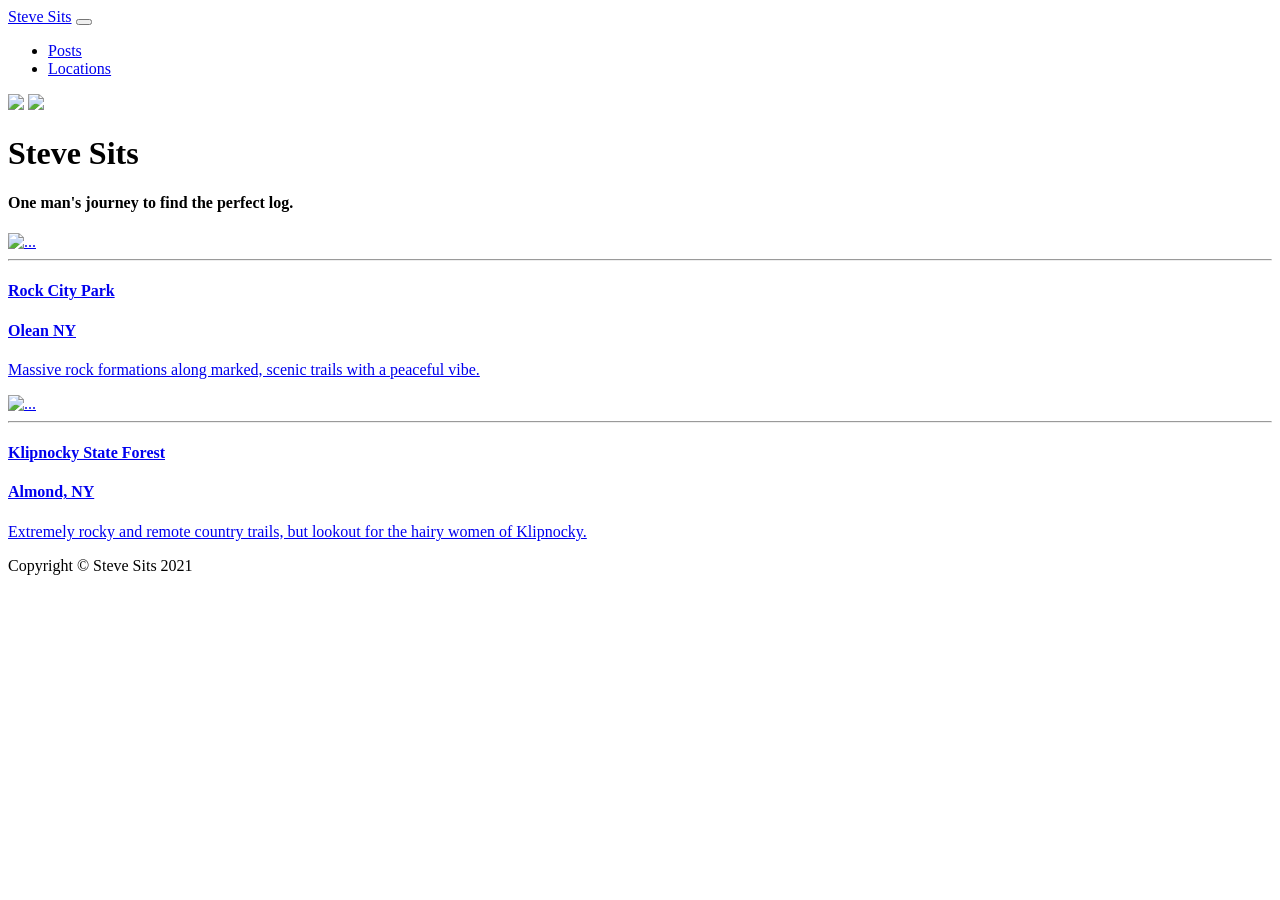
==== sit_for_today/html/index.html @ bbacd291 "fix typos and formatting Former-commit-id: 869231cb5ffa4521c38ac1c04bd739cbaa20fa4f" ====
<!DOCTYPE html>
<html lang="en">
<head>
    <meta charset="utf-8"/>
    <meta name="viewport" content="width=device-width, initial-scale=1, shrink-to-fit=no"/>
    <meta name="description" content=""/>
    <meta name="author" content=""/>
    <title>Steve Sits</title>
    <link rel="icon" type="image/x-icon" href="./static/img/favicon.ico"/>
    <!-- Font Awesome icons (free version)-->
    <script src="https://use.fontawesome.com/releases/v5.15.3/js/all.js" crossorigin="anonymous"></script>
    <!-- Google fonts-->
    <link href="https://fonts.googleapis.com/css?family=Varela+Round" rel="stylesheet"/>
    <link href="https://fonts.googleapis.com/css?family=Nunito:200,200i,300,300i,400,400i,600,600i,700,700i,800,800i,900,900i"
          rel="stylesheet"/>
    <link rel="preconnect" href="https://fonts.gstatic.com">
    <link href="https://fonts.googleapis.com/css2?family=Permanent+Marker&display=swap" rel="stylesheet">
    <!-- Core theme CSS (includes Bootstrap)-->
    <link href="./static/grayscale/css/styles.css?v=1.1" rel="stylesheet"/>
</head>
<body id="page-top">
<!-- Navigation-->
<nav class="navbar navbar-expand-lg navbar-light fixed-top" id="mainNav">
    <div class="container">
        <a class="navbar-brand font-marker" href="/">Steve Sits</a>
        <button class="navbar-toggler navbar-toggler-right" type="button" data-toggle="collapse"
                data-target="#navbarResponsive" aria-controls="navbarResponsive" aria-expanded="false"
                aria-label="Toggle navigation">
            <i class="fas fa-bars"></i>
        </button>
        <div class="collapse navbar-collapse" id="navbarResponsive">
            <ul class="navbar-nav ml-auto">
                <li class="nav-item"><a class="nav-link js-scroll-trigger" href="/posts.html">Posts</a></li>
                <li class="nav-item"><a class="nav-link js-scroll-trigger" href="/locations.html">Locations</a></li>
            </ul>
        </div>
    </div>
</nav>

<div class="content">

    <!-- Masthead-->
    <div class="hero-container container-fluid pt-5">
        <img src="https://d14vpnxcvrzf04.cloudfront.net/steve-hero-slides.png" class="hero-image mx-auto">
        <img src="https://d14vpnxcvrzf04.cloudfront.net/teve-hero.jpg" class="hero-image-sm mx-auto">
        <div class="hero-heading">
            <h1 class="font-marker text-white-80" style="font-weight: bold;">Steve Sits</h1>
            <h4 class="text-white-80 font-marker">One man's journey to find the perfect log.</h4>
        </div>
    </div>

    <!-- Projects-->
    <section class="projects-section mb-5" id="projects">
        <div class="container">

            <!-- Project One Row-->
            <div class="row blog-posts justify-content-center no-gutters">
                <div class="col-lg-4 col-md-4">
                    <a href="./posts/rock_city.html">
                        <img class="img-fluid" src="https://d14vpnxcvrzf04.cloudfront.net/posts/rock-city/bag-thumb.jpg" alt="..."/>
                        <div class="text-center h-100 project">
                            <div class="d-flex">
                                <div class="title-text w-100 my-auto text-center text-lg-center">
                                    <hr class="d-lg-block mb-3 title-hr"/>
                                    <h4>Rock City Park</h4>
                                    <h4>Olean NY</h4>
                                    <p class="mb-0">
                                        Massive rock formations along marked, scenic trails with a peaceful vibe.
                                    </p>
                                </div>
                            </div>
                        </div>
                    </a>
                </div>

                <div class="col-lg-4 col-md-4 w-100"></div>

                <div class="col-lg-4 col-md-4">
                    <a href="/posts/klipknocky_state_forest.html">
                        <img class="img-fluid"
                             src="https://d14vpnxcvrzf04.cloudfront.net/posts/klipknocky-state-forest/klipknocky-thumb.jpg"
                             alt="..."/>
                        <div class="text-center h-100 project">
                            <div class="d-flex">
                                <div class="title-text w-100 my-auto text-center text-lg-center">
                                    <hr class="d-lg-block mb-3 title-hr"/>
                                    <h4>Klipnocky State Forest</h4>
                                    <h4>Almond, NY</h4>
                                    <p class="mb-0">
                                        Extremely rocky and remote country trails, but lookout for the hairy women of Klipnocky.
                                    </p>
                                </div>
                            </div>
                        </div>
                    </a>
                </div>
            </div>
        </div>
    </section>
</div>
<!-- Footer-->
<footer class="footer bg-black small text-center text-white-50">
    <div class="container">Copyright &copy; Steve Sits 2021</div>
</footer>
</body>

<!-- Bootstrap core JS-->
<script src="https://code.jquery.com/jquery-3.5.1.min.js"></script>
<script src="https://cdn.jsdelivr.net/npm/bootstrap@4.6.0/dist/js/bootstrap.bundle.min.js"></script>
<!-- Third party plugin JS-->
<script src="https://cdnjs.cloudflare.com/ajax/libs/animejs/3.2.1/anime.min.js"></script>
<!-- Core theme JS-->
<script src="../static/grascale/js/scripts.js"></script>

</html>
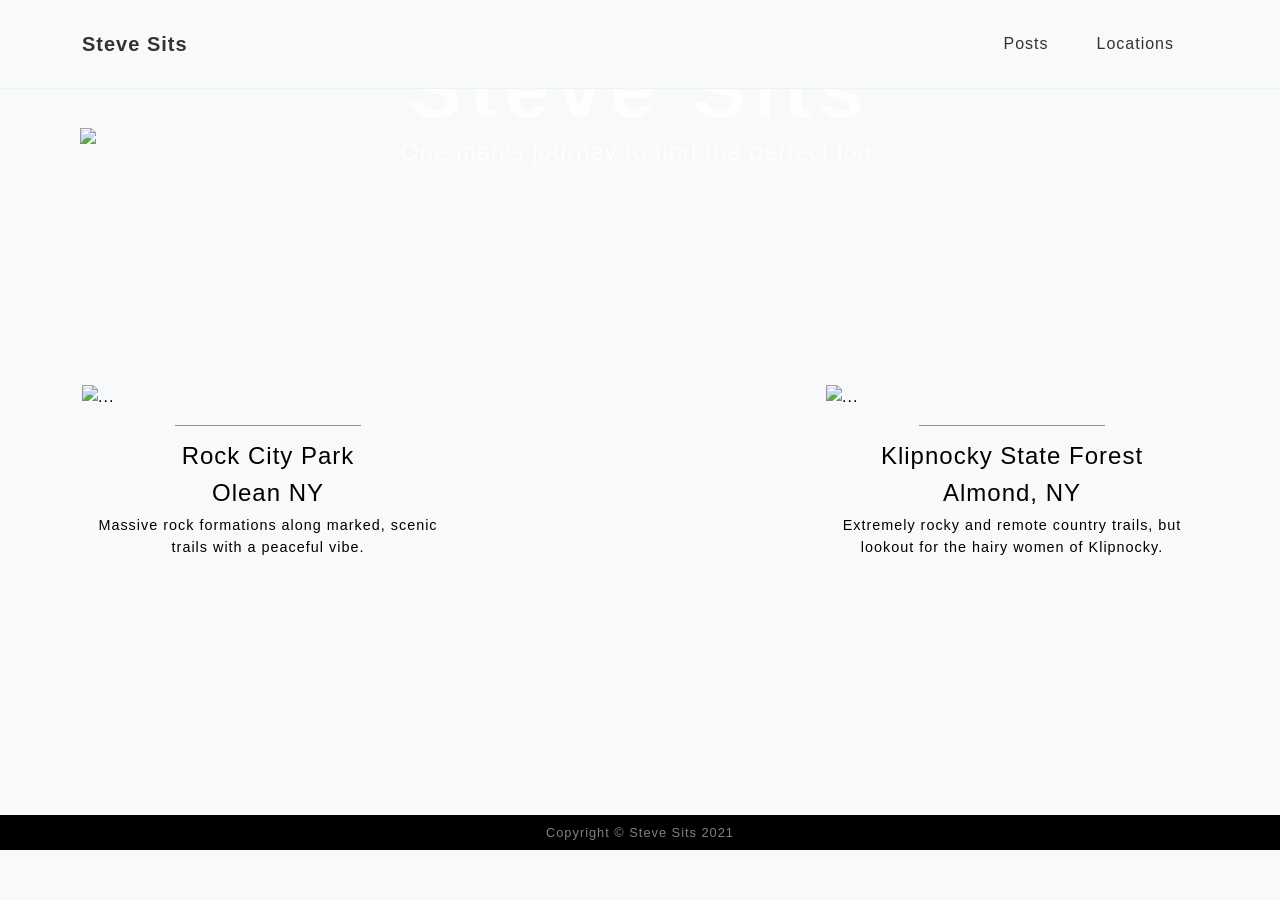
==== commit 26523e6d: "fix header rel links and format" ====
--- a/sit_for_today/html/index.html
+++ b/sit_for_today/html/index.html
@@ -22,7 +22,7 @@
 <!-- Navigation-->
 <nav class="navbar navbar-expand-lg navbar-light fixed-top" id="mainNav">
     <div class="container">
-        <a class="navbar-brand font-marker" href="/">Steve Sits</a>
+        <a class="navbar-brand font-marker" href="./">Steve Sits</a>
         <button class="navbar-toggler navbar-toggler-right" type="button" data-toggle="collapse"
                 data-target="#navbarResponsive" aria-controls="navbarResponsive" aria-expanded="false"
                 aria-label="Toggle navigation">
@@ -30,8 +30,8 @@
         </button>
         <div class="collapse navbar-collapse" id="navbarResponsive">
             <ul class="navbar-nav ml-auto">
-                <li class="nav-item"><a class="nav-link js-scroll-trigger" href="/posts.html">Posts</a></li>
-                <li class="nav-item"><a class="nav-link js-scroll-trigger" href="/locations.html">Locations</a></li>
+                <li class="nav-item"><a class="nav-link js-scroll-trigger" href="./posts.html">Posts</a></li>
+                <li class="nav-item"><a class="nav-link js-scroll-trigger" href="./locations.html">Locations</a></li>
             </ul>
         </div>
     </div>
@@ -42,7 +42,7 @@
     <!-- Masthead-->
     <div class="hero-container container-fluid pt-5">
         <img src="https://d14vpnxcvrzf04.cloudfront.net/steve-hero-slides.png" class="hero-image mx-auto">
-        <img src="https://d14vpnxcvrzf04.cloudfront.net/teve-hero.jpg" class="hero-image-sm mx-auto">
+        <img src="https://d14vpnxcvrzf04.cloudfront.net/steve-hero.jpg" class="hero-image-sm mx-auto">
         <div class="hero-heading">
             <h1 class="font-marker text-white-80" style="font-weight: bold;">Steve Sits</h1>
             <h4 class="text-white-80 font-marker">One man's journey to find the perfect log.</h4>
@@ -55,7 +55,7 @@
 
             <!-- Project One Row-->
             <div class="row blog-posts justify-content-center no-gutters">
-                <div class="col-lg-4 col-md-4">
+                <div class="col-lg-4 col-md-4 pb-5">
                     <a href="./posts/rock_city.html">
                         <img class="img-fluid" src="https://d14vpnxcvrzf04.cloudfront.net/posts/rock-city/bag-thumb.jpg" alt="..."/>
                         <div class="text-center h-100 project">
@@ -75,7 +75,7 @@
 
                 <div class="col-lg-4 col-md-4 w-100"></div>
 
-                <div class="col-lg-4 col-md-4">
+                <div class="col-lg-4 col-md-4 pb-5">
                     <a href="/posts/klipknocky_state_forest.html">
                         <img class="img-fluid"
                              src="https://d14vpnxcvrzf04.cloudfront.net/posts/klipknocky-state-forest/klipknocky-thumb.jpg"
@@ -98,6 +98,7 @@
         </div>
     </section>
 </div>
+
 <!-- Footer-->
 <footer class="footer bg-black small text-center text-white-50">
     <div class="container">Copyright &copy; Steve Sits 2021</div>
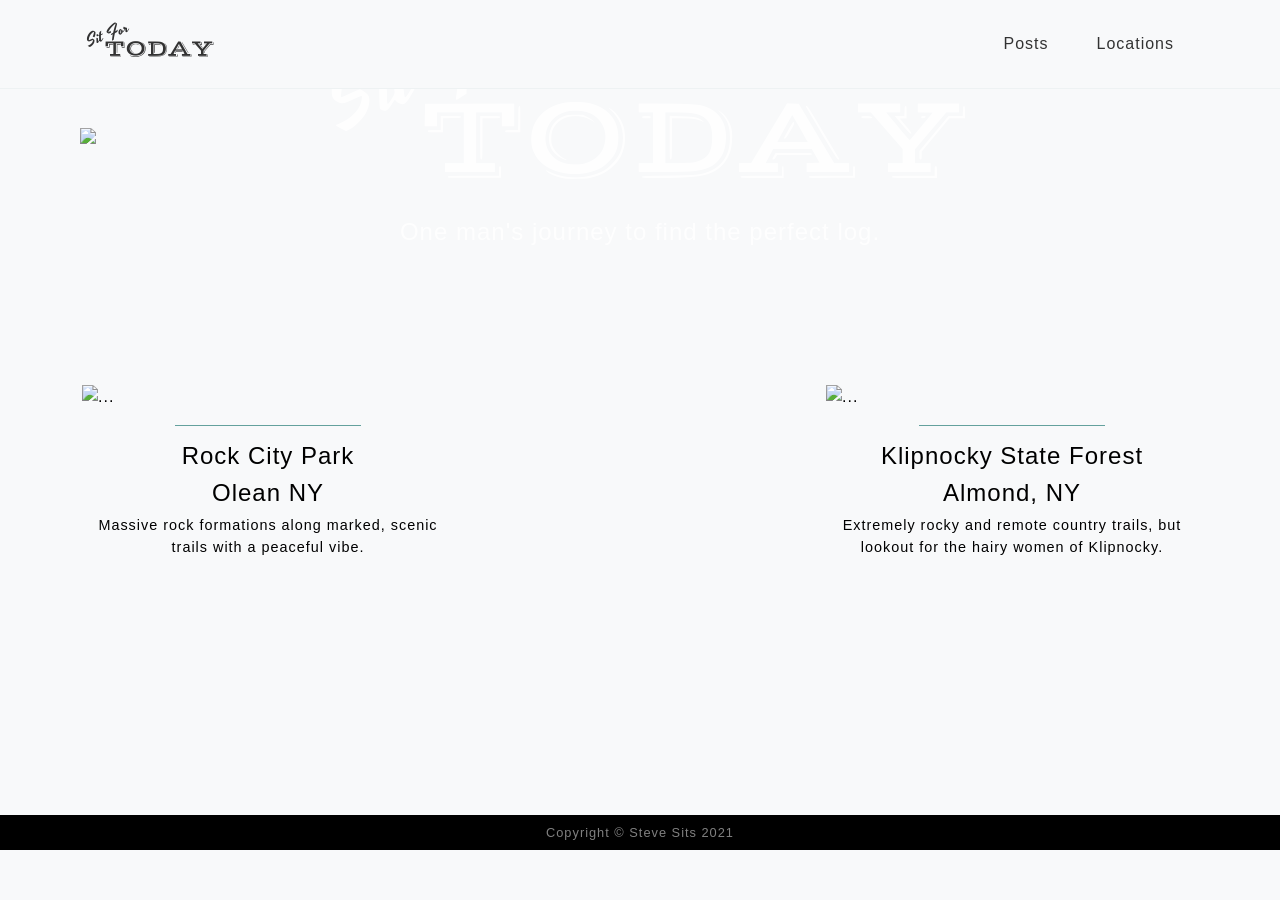
==== commit 00ccb2f2: "add logo and remove fontawesome" ====
--- a/sit_for_today/html/index.html
+++ b/sit_for_today/html/index.html
@@ -5,28 +5,30 @@
     <meta name="viewport" content="width=device-width, initial-scale=1, shrink-to-fit=no"/>
     <meta name="description" content=""/>
     <meta name="author" content=""/>
-    <title>Steve Sits</title>
+    <title>Sit For Today</title>
     <link rel="icon" type="image/x-icon" href="./static/img/favicon.ico"/>
     <!-- Font Awesome icons (free version)-->
-    <script src="https://use.fontawesome.com/releases/v5.15.3/js/all.js" crossorigin="anonymous"></script>
+    
     <!-- Google fonts-->
     <link href="https://fonts.googleapis.com/css?family=Varela+Round" rel="stylesheet"/>
     <link href="https://fonts.googleapis.com/css?family=Nunito:200,200i,300,300i,400,400i,600,600i,700,700i,800,800i,900,900i"
           rel="stylesheet"/>
+    <link href="./static/icomoon/ico.css?v=1.2" rel="stylesheet"/>
     <link rel="preconnect" href="https://fonts.gstatic.com">
     <link href="https://fonts.googleapis.com/css2?family=Permanent+Marker&display=swap" rel="stylesheet">
     <!-- Core theme CSS (includes Bootstrap)-->
-    <link href="./static/grayscale/css/styles.css?v=1.1" rel="stylesheet"/>
+    <link href="./static/grayscale/css/styles.css?v=1.2" rel="stylesheet"/>
 </head>
+
 <body id="page-top">
 <!-- Navigation-->
 <nav class="navbar navbar-expand-lg navbar-light fixed-top" id="mainNav">
     <div class="container">
-        <a class="navbar-brand font-marker" href="./">Steve Sits</a>
+        <a class="navbar-brand font-marker" href="./"><span class="icon-sft text-lg-left"></span></a>
         <button class="navbar-toggler navbar-toggler-right" type="button" data-toggle="collapse"
                 data-target="#navbarResponsive" aria-controls="navbarResponsive" aria-expanded="false"
                 aria-label="Toggle navigation">
-            <i class="fas fa-bars"></i>
+            <span class="icon-menu" style="font-size: x-large;"></span>
         </button>
         <div class="collapse navbar-collapse" id="navbarResponsive">
             <ul class="navbar-nav ml-auto">
@@ -44,7 +46,7 @@
         <img src="https://d14vpnxcvrzf04.cloudfront.net/steve-hero-slides.png" class="hero-image mx-auto">
         <img src="https://d14vpnxcvrzf04.cloudfront.net/steve-hero.jpg" class="hero-image-sm mx-auto">
         <div class="hero-heading">
-            <h1 class="font-marker text-white-80" style="font-weight: bold;">Steve Sits</h1>
+            <h1 class="font-marker text-white-80" style="font-weight: bold;"><span class="icon-sft"></span></h1>
             <h4 class="text-white-80 font-marker">One man's journey to find the perfect log.</h4>
         </div>
     </div>
@@ -57,7 +59,8 @@
             <div class="row blog-posts justify-content-center no-gutters">
                 <div class="col-lg-4 col-md-4 pb-5">
                     <a href="./posts/rock_city.html">
-                        <img class="img-fluid" src="https://d14vpnxcvrzf04.cloudfront.net/posts/rock-city/bag-thumb.jpg" alt="..."/>
+                        <img class="img-fluid" src="https://d14vpnxcvrzf04.cloudfront.net/posts/rock-city/bag-thumb.jpg"
+                             alt="..."/>
                         <div class="text-center h-100 project">
                             <div class="d-flex">
                                 <div class="title-text w-100 my-auto text-center text-lg-center">
@@ -73,7 +76,8 @@
                     </a>
                 </div>
 
-                <div class="col-lg-4 col-md-4 w-100"></div>
+                <div class="col-lg-4 col-md-4 w-100">
+                </div>
 
                 <div class="col-lg-4 col-md-4 pb-5">
                     <a href="/posts/klipknocky_state_forest.html">
@@ -110,7 +114,5 @@
 <script src="https://cdn.jsdelivr.net/npm/bootstrap@4.6.0/dist/js/bootstrap.bundle.min.js"></script>
 <!-- Third party plugin JS-->
 <script src="https://cdnjs.cloudflare.com/ajax/libs/animejs/3.2.1/anime.min.js"></script>
-<!-- Core theme JS-->
-<script src="../static/grascale/js/scripts.js"></script>
 
 </html>
--- a/sit_for_today/html/static/icomoon/ico.css
+++ b/sit_for_today/html/static/icomoon/ico.css
@@ -0,0 +1,33 @@
+@font-face {
+  font-family: 'icomoon';
+  src:  url('fonts/icomoon.eot?wzkpvk');
+  src:  url('fonts/icomoon.eot?wzkpvk#iefix') format('embedded-opentype'),
+    url('fonts/icomoon.ttf?wzkpvk') format('truetype'),
+    url('fonts/icomoon.woff?wzkpvk') format('woff'),
+    url('fonts/icomoon.svg?wzkpvk#icomoon') format('svg');
+  font-weight: normal;
+  font-style: normal;
+  font-display: block;
+}
+
+[class^="icon-"], [class*=" icon-"] {
+  /* use !important to prevent issues with browser extensions that change fonts */
+  font-family: 'icomoon' !important;
+  speak: never;
+  font-style: normal;
+  font-weight: normal;
+  font-variant: normal;
+  text-transform: none;
+  line-height: 1;
+
+  /* Better Font Rendering =========== */
+  -webkit-font-smoothing: antialiased;
+  -moz-osx-font-smoothing: grayscale;
+}
+
+.icon-sft:before {
+  content: "\e900";
+}
+.icon-menu:before {
+  content: "\e9bd";
+}
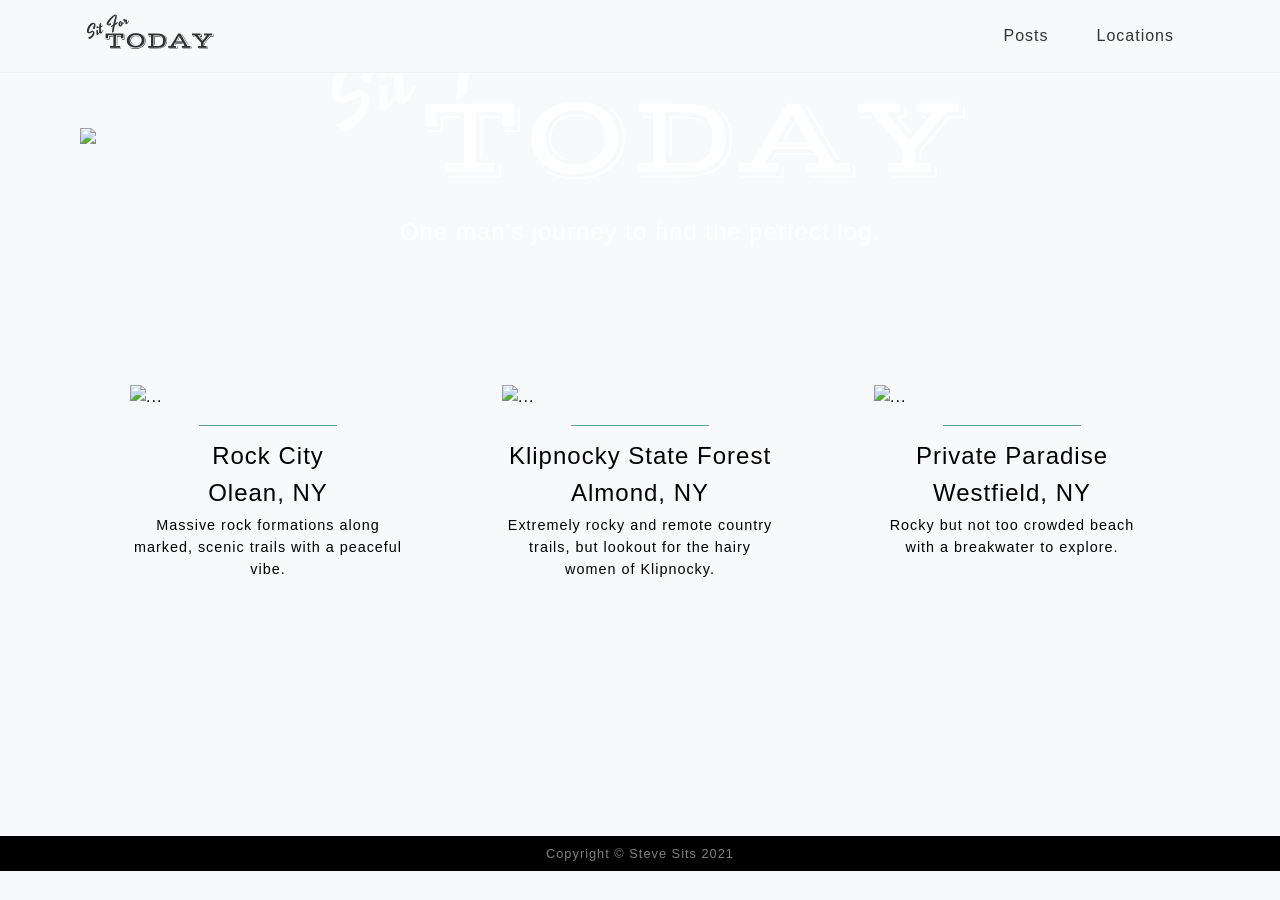
==== commit eaba0c9e: "add private paradise post and s3 sync" ====
--- a/sit_for_today/html/index.html
+++ b/sit_for_today/html/index.html
@@ -52,21 +52,22 @@
     </div>
 
     <!-- Projects-->
-    <section class="projects-section mb-5" id="projects">
+    <section class="projects-section bg-light mb-5" id="projects">
         <div class="container">
 
             <!-- Project One Row-->
             <div class="row blog-posts justify-content-center no-gutters">
-                <div class="col-lg-4 col-md-4 pb-5">
+                <div class="col-lg-4 col-md-4 pb-5 pr-lg-5 pl-lg-5 pr-md-3 pl-md-3">
                     <a href="./posts/rock_city.html">
-                        <img class="img-fluid" src="https://d14vpnxcvrzf04.cloudfront.net/posts/rock-city/bag-thumb.jpg"
+                        <img class="img-fluid w-100"
+                             src="https://d14vpnxcvrzf04.cloudfront.net/posts/rock-city/bag-thumb.jpg"
                              alt="..."/>
-                        <div class="text-center h-100 project">
+                        <div class="text-center project">
                             <div class="d-flex">
                                 <div class="title-text w-100 my-auto text-center text-lg-center">
                                     <hr class="d-lg-block mb-3 title-hr"/>
-                                    <h4>Rock City Park</h4>
-                                    <h4>Olean NY</h4>
+                                    <h4>Rock City</h4>
+                                    <h4>Olean, NY</h4>
                                     <p class="mb-0">
                                         Massive rock formations along marked, scenic trails with a peaceful vibe.
                                     </p>
@@ -76,22 +77,39 @@
                     </a>
                 </div>
 
-                <div class="col-lg-4 col-md-4 w-100">
-                </div>
-
-                <div class="col-lg-4 col-md-4 pb-5">
-                    <a href="/posts/klipknocky_state_forest.html">
-                        <img class="img-fluid"
+                <div class="col-lg-4 col-md-4 pb-5 pr-lg-5 pl-lg-5 pr-md-3 pl-md-3">
+                    <a href="./posts/klipknocky_state_forest.html">
+                        <img class="img-fluid w-100"
                              src="https://d14vpnxcvrzf04.cloudfront.net/posts/klipknocky-state-forest/klipknocky-thumb.jpg"
                              alt="..."/>
-                        <div class="text-center h-100 project">
+                        <div class="text-center project">
                             <div class="d-flex">
                                 <div class="title-text w-100 my-auto text-center text-lg-center">
                                     <hr class="d-lg-block mb-3 title-hr"/>
                                     <h4>Klipnocky State Forest</h4>
-                                    <h4>Almond, NY</h4>
+                                    <h4> Almond, NY</h4>
                                     <p class="mb-0">
                                         Extremely rocky and remote country trails, but lookout for the hairy women of Klipnocky.
+                                    </p>
+                                </div>
+                            </div>
+                        </div>
+                    </a>
+                </div>
+
+                <div class="col-lg-4 col-md-4 pb-5 pr-lg-5 pl-lg-5 pr-md-3 pl-md-3">
+                    <a href="./posts/private_paradise.html">
+                        <img class="img-fluid w-100"
+                             src="https://d14vpnxcvrzf04.cloudfront.net/posts/private-paradise/private_paradise_steve_thumb.jpg"
+                             alt="..."/>
+                        <div class="text-center project">
+                            <div class="d-flex">
+                                <div class="title-text w-100 my-auto text-center text-lg-center">
+                                    <hr class="d-lg-block mb-3 title-hr"/>
+                                    <h4>Private Paradise</h4>
+                                    <h4> Westfield, NY</h4>
+                                    <p class="mb-0">
+                                        Rocky but not too crowded beach with a breakwater to explore.
                                     </p>
                                 </div>
                             </div>
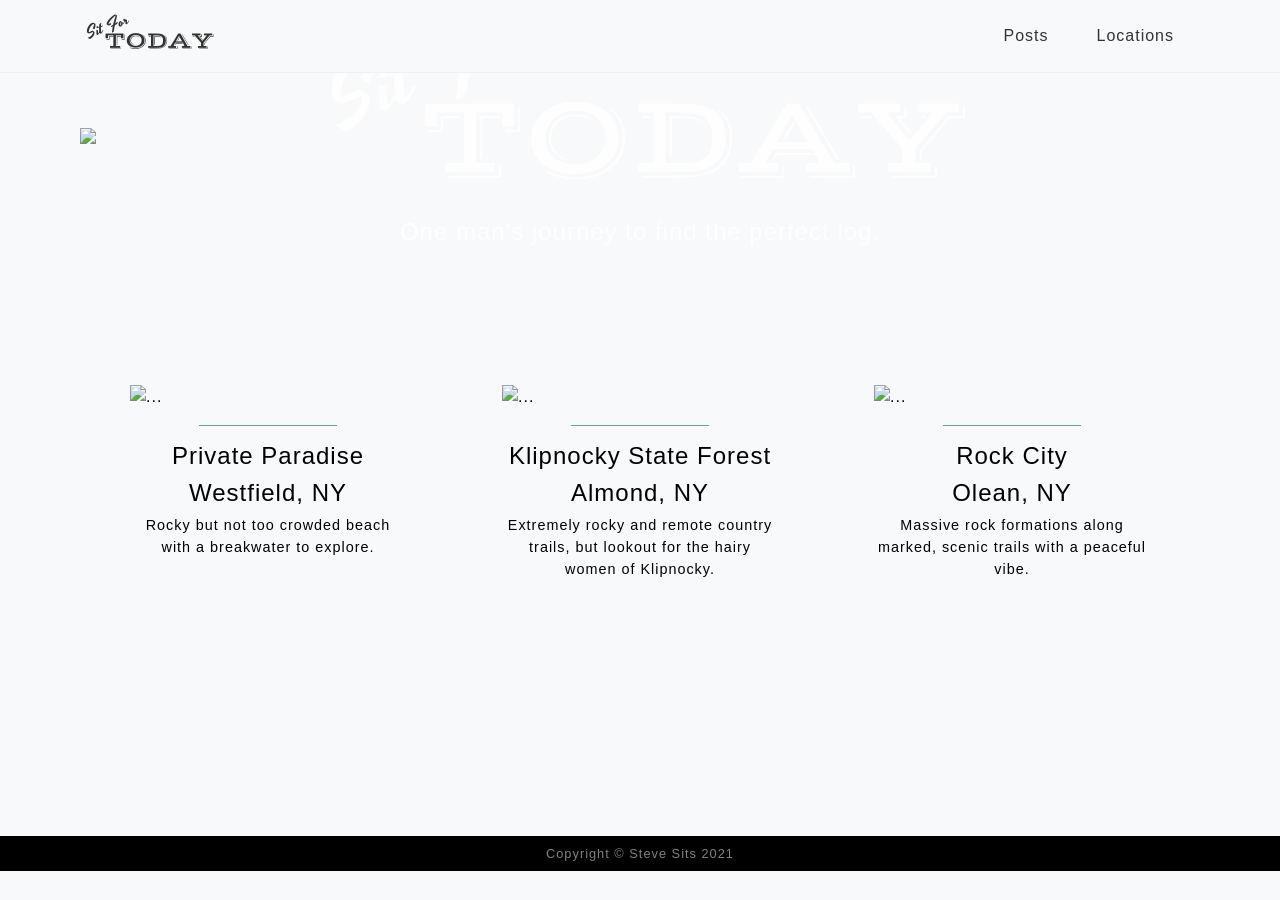
==== commit 5a5164f7: "add pagination list and update locations" ====
--- a/sit_for_today/html/index.html
+++ b/sit_for_today/html/index.html
@@ -54,9 +54,49 @@
     <!-- Projects-->
     <section class="projects-section bg-light mb-5" id="projects">
         <div class="container">
+            <div class="row blog-posts justify-content-center no-gutters">
 
-            <!-- Project One Row-->
-            <div class="row blog-posts justify-content-center no-gutters">
+            
+                <div class="col-lg-4 col-md-4 pb-5 pr-lg-5 pl-lg-5 pr-md-3 pl-md-3">
+                    <a href="./posts/private_paradise.html">
+                        <img class="img-fluid w-100"
+                             src="https://d14vpnxcvrzf04.cloudfront.net/posts/private-paradise/private_paradise_steve_thumb.jpg"
+                             alt="..."/>
+                        <div class="text-center project">
+                            <div class="d-flex">
+                                <div class="title-text w-100 my-auto text-center text-lg-center">
+                                    <hr class="d-lg-block mb-3 title-hr"/>
+                                    <h4>Private Paradise</h4>
+                                    <h4>Westfield, NY</h4>
+                                    <p class="mb-0">
+                                        Rocky but not too crowded beach with a breakwater to explore.
+                                    </p>
+                                </div>
+                            </div>
+                        </div>
+                    </a>
+                </div>
+            
+                <div class="col-lg-4 col-md-4 pb-5 pr-lg-5 pl-lg-5 pr-md-3 pl-md-3">
+                    <a href="./posts/klipknocky_state_forest.html">
+                        <img class="img-fluid w-100"
+                             src="https://d14vpnxcvrzf04.cloudfront.net/posts/klipknocky-state-forest/klipknocky-thumb.jpg"
+                             alt="..."/>
+                        <div class="text-center project">
+                            <div class="d-flex">
+                                <div class="title-text w-100 my-auto text-center text-lg-center">
+                                    <hr class="d-lg-block mb-3 title-hr"/>
+                                    <h4>Klipnocky State Forest</h4>
+                                    <h4>Almond, NY</h4>
+                                    <p class="mb-0">
+                                        Extremely rocky and remote country trails, but lookout for the hairy women of Klipnocky.
+                                    </p>
+                                </div>
+                            </div>
+                        </div>
+                    </a>
+                </div>
+            
                 <div class="col-lg-4 col-md-4 pb-5 pr-lg-5 pl-lg-5 pr-md-3 pl-md-3">
                     <a href="./posts/rock_city.html">
                         <img class="img-fluid w-100"
@@ -76,46 +116,8 @@
                         </div>
                     </a>
                 </div>
+            
 
-                <div class="col-lg-4 col-md-4 pb-5 pr-lg-5 pl-lg-5 pr-md-3 pl-md-3">
-                    <a href="./posts/klipknocky_state_forest.html">
-                        <img class="img-fluid w-100"
-                             src="https://d14vpnxcvrzf04.cloudfront.net/posts/klipknocky-state-forest/klipknocky-thumb.jpg"
-                             alt="..."/>
-                        <div class="text-center project">
-                            <div class="d-flex">
-                                <div class="title-text w-100 my-auto text-center text-lg-center">
-                                    <hr class="d-lg-block mb-3 title-hr"/>
-                                    <h4>Klipnocky State Forest</h4>
-                                    <h4> Almond, NY</h4>
-                                    <p class="mb-0">
-                                        Extremely rocky and remote country trails, but lookout for the hairy women of Klipnocky.
-                                    </p>
-                                </div>
-                            </div>
-                        </div>
-                    </a>
-                </div>
-
-                <div class="col-lg-4 col-md-4 pb-5 pr-lg-5 pl-lg-5 pr-md-3 pl-md-3">
-                    <a href="./posts/private_paradise.html">
-                        <img class="img-fluid w-100"
-                             src="https://d14vpnxcvrzf04.cloudfront.net/posts/private-paradise/private_paradise_steve_thumb.jpg"
-                             alt="..."/>
-                        <div class="text-center project">
-                            <div class="d-flex">
-                                <div class="title-text w-100 my-auto text-center text-lg-center">
-                                    <hr class="d-lg-block mb-3 title-hr"/>
-                                    <h4>Private Paradise</h4>
-                                    <h4> Westfield, NY</h4>
-                                    <p class="mb-0">
-                                        Rocky but not too crowded beach with a breakwater to explore.
-                                    </p>
-                                </div>
-                            </div>
-                        </div>
-                    </a>
-                </div>
             </div>
         </div>
     </section>
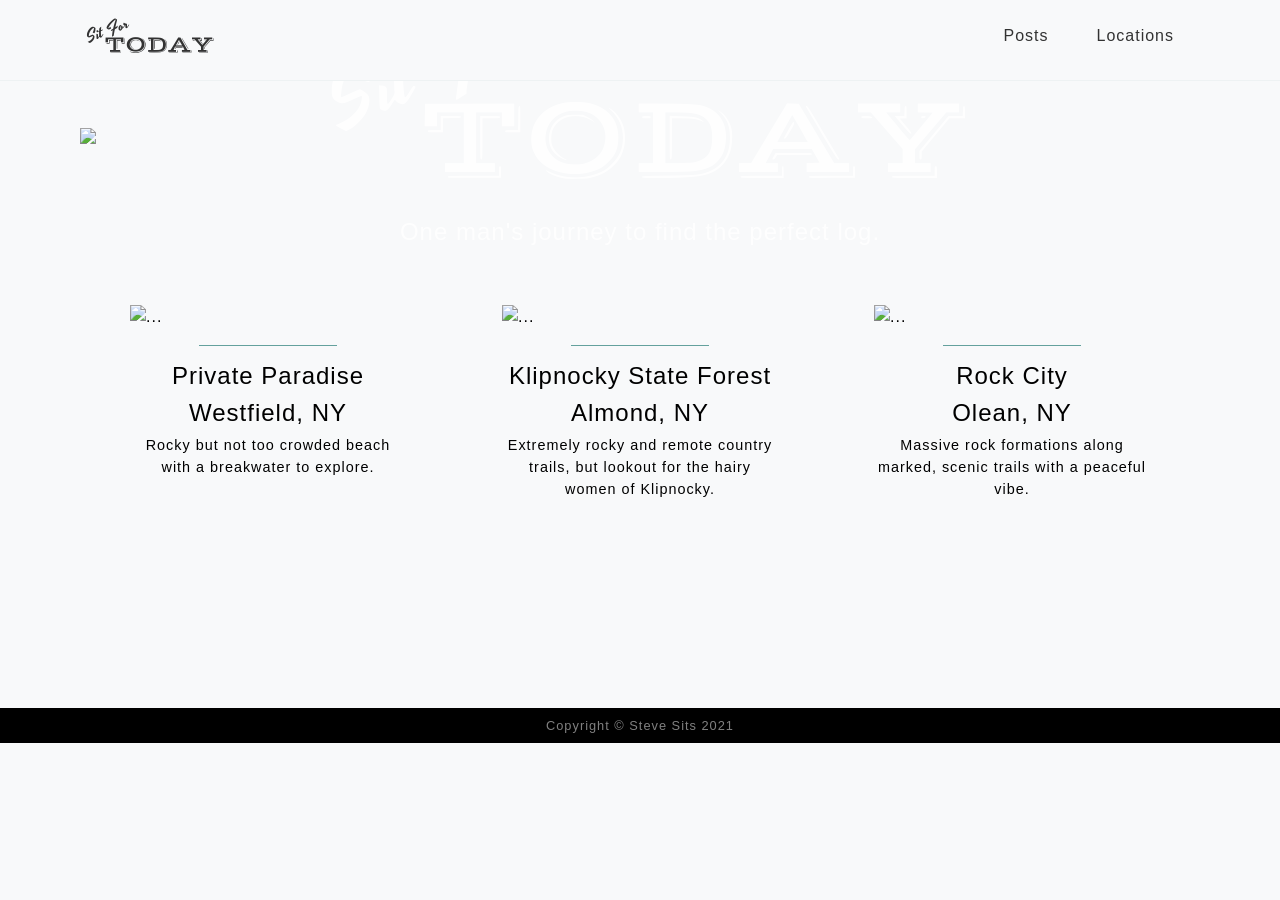
==== commit f3575a36: "update layout formatting" ====
--- a/sit_for_today/html/index.html
+++ b/sit_for_today/html/index.html
@@ -7,8 +7,6 @@
     <meta name="author" content=""/>
     <title>Sit For Today</title>
     <link rel="icon" type="image/x-icon" href="./static/img/favicon.ico"/>
-    <!-- Font Awesome icons (free version)-->
-    
     <!-- Google fonts-->
     <link href="https://fonts.googleapis.com/css?family=Varela+Round" rel="stylesheet"/>
     <link href="https://fonts.googleapis.com/css?family=Nunito:200,200i,300,300i,400,400i,600,600i,700,700i,800,800i,900,900i"
@@ -16,8 +14,9 @@
     <link href="./static/icomoon/ico.css?v=1.2" rel="stylesheet"/>
     <link rel="preconnect" href="https://fonts.gstatic.com">
     <link href="https://fonts.googleapis.com/css2?family=Permanent+Marker&display=swap" rel="stylesheet">
+    <link href="../static/icomoon/ico.css?v=1.3" rel="stylesheet"/>
     <!-- Core theme CSS (includes Bootstrap)-->
-    <link href="./static/grayscale/css/styles.css?v=1.2" rel="stylesheet"/>
+    <link href="./static/grayscale/css/styles.css?v=1.3" rel="stylesheet"/>
 </head>
 
 <body id="page-top">
@@ -52,7 +51,7 @@
     </div>
 
     <!-- Projects-->
-    <section class="projects-section bg-light mb-5" id="projects">
+    <section class="projects-section bg-light" id="projects">
         <div class="container">
             <div class="row blog-posts justify-content-center no-gutters">
 
